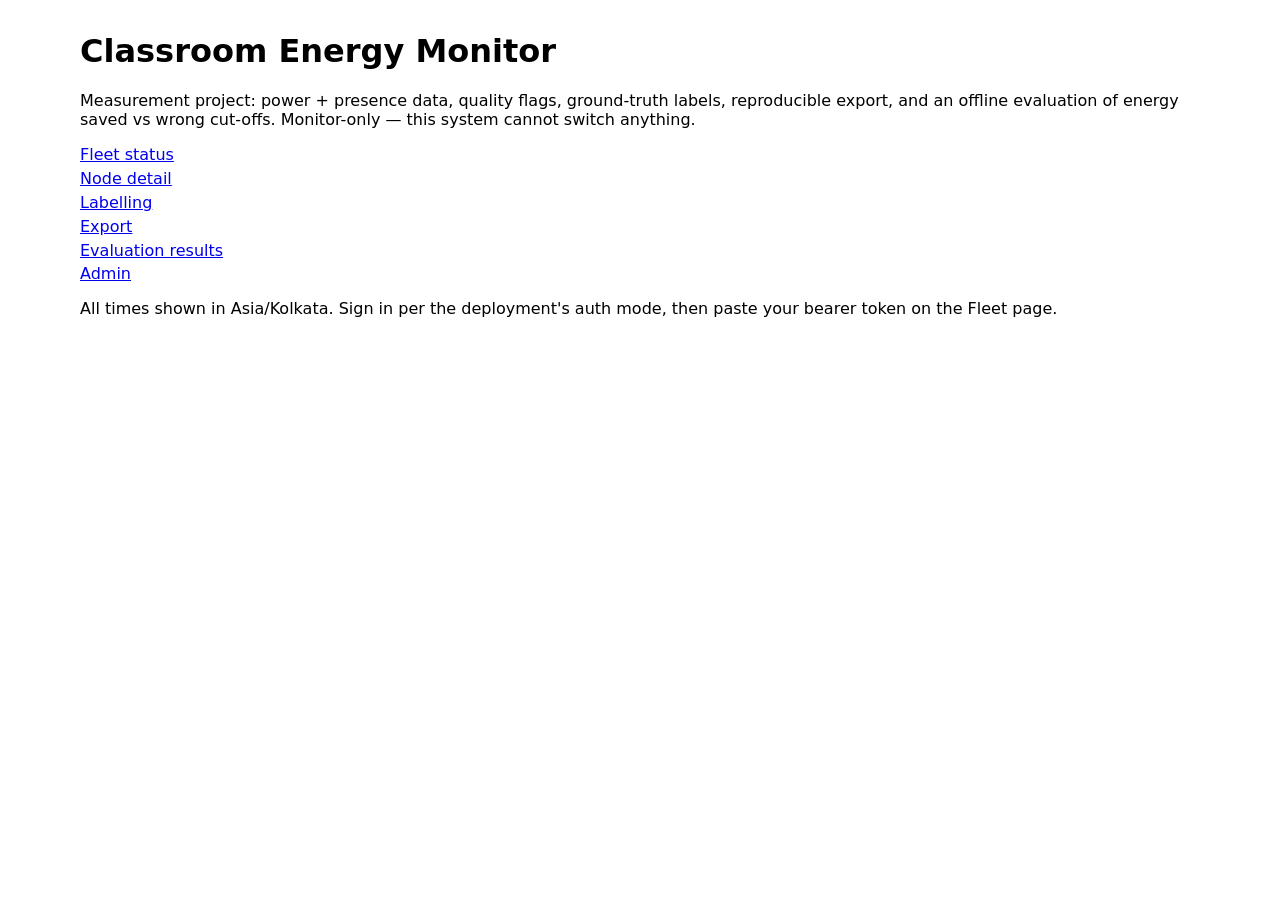
==== static/index.html @ 67aaaf3e "M0-M7: CEM fleet gateway v1 (FR-001..095; TC suite 81 passed, 2 Firebase TCs skipped; ruff clean)" ====
<!doctype html>
<html lang="en">
<head>
<meta charset="utf-8">
<meta name="viewport" content="width=device-width, initial-scale=1">
<title>CEM — Classroom Energy Monitor</title>
<link rel="stylesheet" href="/static/app.css">
</head>
<body>
<main>
<h1>Classroom Energy Monitor</h1>
<p>Measurement project: power + presence data, quality flags, ground-truth
labels, reproducible export, and an offline evaluation of energy saved vs
wrong cut-offs. Monitor-only — this system cannot switch anything.</p>
<nav>
<ul>
<li><a href="/fleet">Fleet status</a></li>
<li><a href="/node">Node detail</a></li>
<li><a href="/label">Labelling</a></li>
<li><a href="/export">Export</a></li>
<li><a href="/eval">Evaluation results</a></li>
<li><a href="/admin">Admin</a></li>
</ul>
</nav>
<p>All times shown in Asia/Kolkata. Sign in per the deployment's auth mode,
then paste your bearer token on the Fleet page.</p>
</main>
</body>
</html>
---- static/app.css ----
body { font-family: system-ui, sans-serif; max-width: 70rem; margin: 2rem auto; padding: 0 1rem; }
table { border-collapse: collapse; width: 100%; }
th, td { border: 1px solid #ccc; padding: 0.3rem 0.5rem; text-align: left; font-size: 0.9rem; }
nav ul { list-style: none; padding: 0; }
nav li { margin: 0.3rem 0; }
.chart { position: relative; }
.uplot { position: relative; }
.band { position: absolute; top: 0; bottom: 0; opacity: 0.25; pointer-events: auto; }
.band.warn { background: orange; }
.band.err { background: red; }
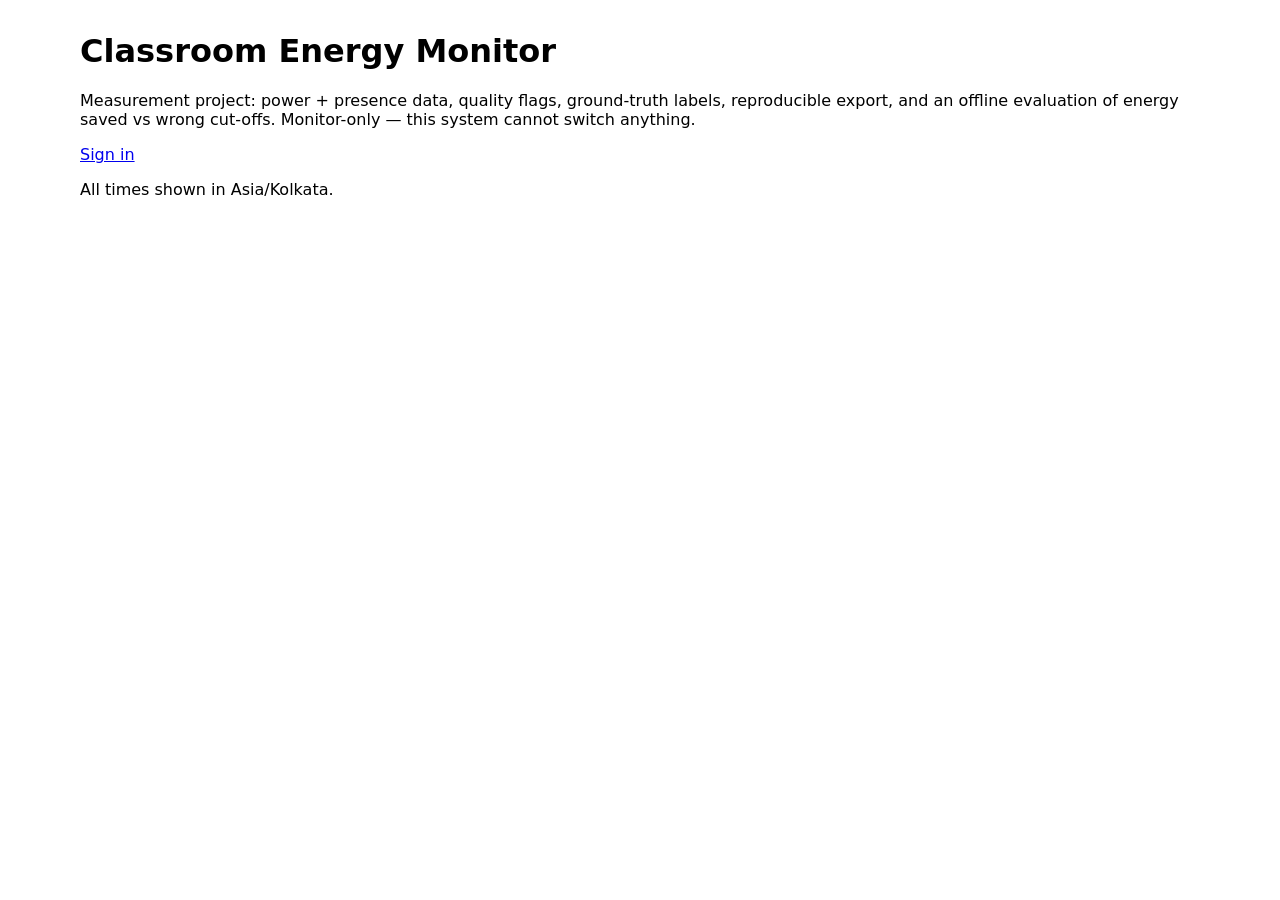
==== commit edcf335a: "E2E suite + Firebase login UI + MCP server + CI (TC-UI/TC-SEC live halves, TC-MCP-01..14; 105 passed" ====
--- a/static/index.html
+++ b/static/index.html
@@ -6,13 +6,18 @@
 <title>CEM — Classroom Energy Monitor</title>
 <link rel="stylesheet" href="/static/app.css">
 </head>
-<body>
+<body data-auth="optional">
 <main>
 <h1>Classroom Energy Monitor</h1>
 <p>Measurement project: power + presence data, quality flags, ground-truth
 labels, reproducible export, and an offline evaluation of energy saved vs
 wrong cut-offs. Monitor-only — this system cannot switch anything.</p>
-<nav>
+<nav id="nav-signed-out">
+<ul>
+<li><a href="/login">Sign in</a></li>
+</ul>
+</nav>
+<nav id="nav-signed-in">
 <ul>
 <li><a href="/fleet">Fleet status</a></li>
 <li><a href="/node">Node detail</a></li>
@@ -20,10 +25,11 @@
 <li><a href="/export">Export</a></li>
 <li><a href="/eval">Evaluation results</a></li>
 <li><a href="/admin">Admin</a></li>
+<li><button id="btn-logout" class="link-btn">Sign out</button></li>
 </ul>
 </nav>
-<p>All times shown in Asia/Kolkata. Sign in per the deployment's auth mode,
-then paste your bearer token on the Fleet page.</p>
+<p>All times shown in Asia/Kolkata.</p>
 </main>
+<script src="/static/auth.js"></script>
 </body>
 </html>
--- a/static/app.css
+++ b/static/app.css
@@ -8,3 +8,24 @@
 .band { position: absolute; top: 0; bottom: 0; opacity: 0.25; pointer-events: auto; }
 .band.warn { background: orange; }
 .band.err { background: red; }
+/* Auth chrome: signed-in nav hidden until auth.js sees a token (no inline styles, CSP-clean). */
+#nav-signed-in { display: none; }
+.link-btn { background: none; border: none; color: #0066cc; cursor: pointer; padding: 0; font: inherit; }
+/* Login page (static/login.html). */
+.auth-container { max-width: 26rem; margin: 2rem auto; padding: 0 1rem; }
+.auth-tabs { display: flex; gap: 0.5rem; margin-bottom: 1rem; }
+.auth-tab { flex: 1; padding: 0.5rem; background: #f0f0f0; border: none; cursor: pointer; }
+.auth-tab.active { background: #0066cc; color: white; }
+.auth-panel { display: none; }
+.auth-panel.active { display: block; }
+.form-group { margin-bottom: 1rem; }
+.form-group label { display: block; margin-bottom: 0.25rem; font-weight: bold; }
+.form-group input, .form-group select { width: 100%; padding: 0.5rem; box-sizing: border-box; }
+.btn { width: 100%; padding: 0.75rem; margin-bottom: 0.5rem; background: #0066cc; color: white; border: none; cursor: pointer; font-size: 1rem; }
+.btn:disabled { background: #ccc; cursor: not-allowed; }
+.btn-secondary { background: #666; }
+.error { color: #cc0000; margin-top: 0.5rem; min-height: 1.25rem; }
+.success { color: #006600; margin-top: 0.5rem; min-height: 1.25rem; }
+#verification-form { display: none; }
+.g-icon { vertical-align: middle; margin-right: 8px; }
+.fine-print { text-align: center; margin-top: 1.5rem; font-size: 0.875rem; color: #666; }
